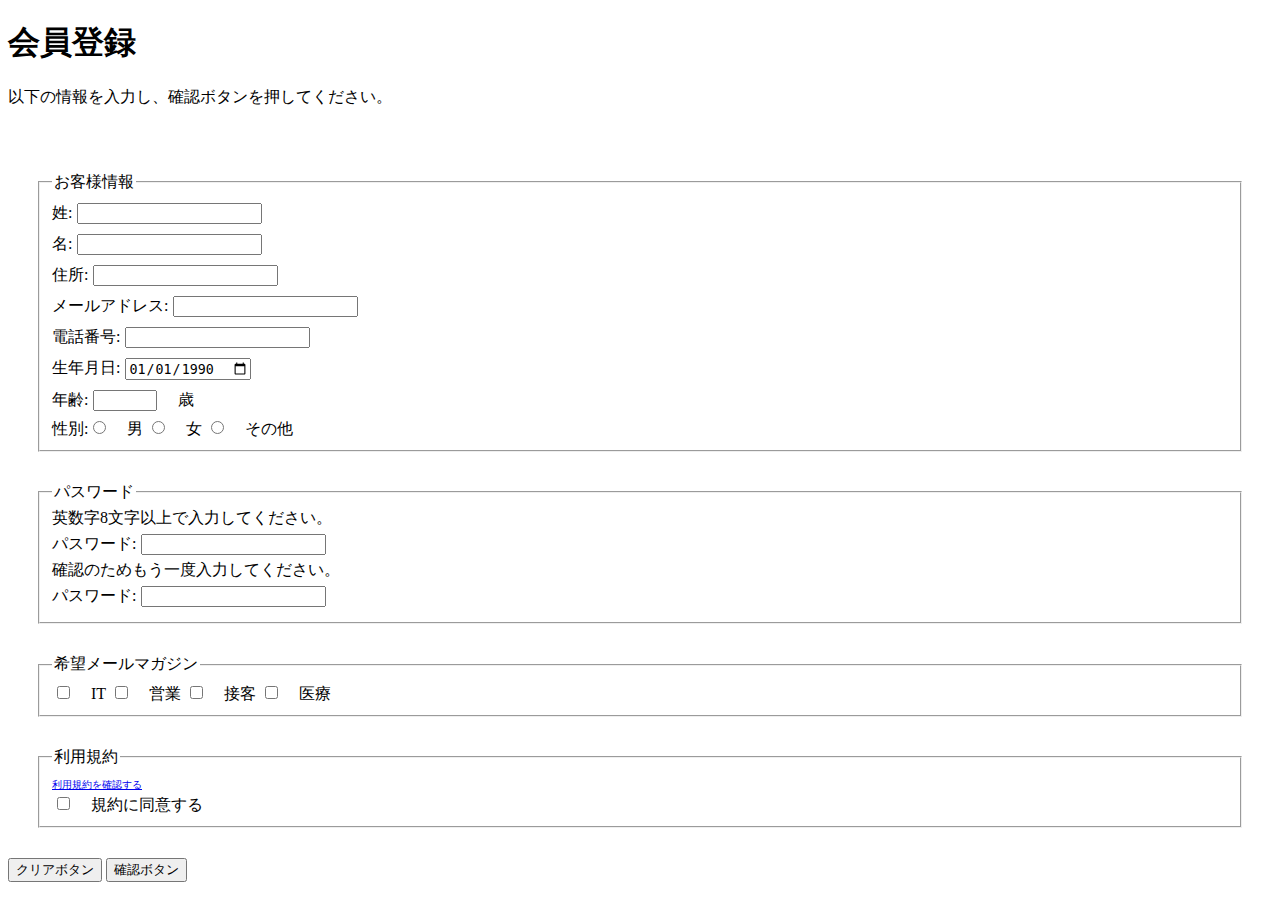
==== from/form.html @ 33ba7317 "フォームの課題提出" ====
<!DOCTYPE html>
<html lang="en">
<head>
    <meta charset="UTF-8">
    <meta name="viewport" content="width=device-width, initial-scale=1.0">
    <title>入力フォーム</title>
    <link rel="stylesheet" href="form-style.css">
</head>
<body>
    <h1>会員登録</h1>
    <p>以下の情報を入力し、確認ボタンを押してください。</p><br>
    <form action="#" method="post">
        <fieldset><legend>お客様情報</legend>
            姓:<input type="text" name="last_name"><br>
            名:<input type="text" name="first_name"><br>
            住所:<input type="text" name="address"><br>
            メールアドレス:<input type="email"  name="email"><br>
            電話番号:<input type="tel" name="tel"><br>
            生年月日:<input type="date" name="birthday" value="1990-01-01"><br>
            年齢:<input type="number" name="age" min="0" max="150">　歳<br>
            性別:<label><input type="radio"  name="gender" value="0">　男</label>
            <label><input type="radio"  name="gender" value="1">　女</label>
            <label><input type="radio"  name="gender" value="2">　その他</label>                               
        </fieldset>
        <fieldset><legend>パスワード</legend>
            英数字8文字以上で入力してください。<br>
            パスワード:<input type="password" name="password"><br>
            確認のためもう一度入力してください。<br>
            パスワード:<input type="password" name="password_confirm"><br>
       </fieldset>
       <fieldset><legend>希望メールマガジン</legend>
        <label><input type="checkbox" name="magazine" value="1">　IT</label>
        <label><input type="checkbox" name="magazine" value="2">　営業</label>
        <label><input type="checkbox" name="magazine" value="3">　接客</label>
        <label><input type="checkbox" name="magazine" value="4">　医療</label><br>
       </fieldset>
       <fieldset><legend>利用規約</legend>
        <a href="terms.html" target="_blank"><font size="0.7">利用規約を確認する</font></a><br>
        <label><input type="checkbox" name="terms" value="agree">　規約に同意する</label>
       </fieldset>
       <button type="reset">クリアボタン</button>
       <button type="submit">確認ボタン</button>
    </form>
    
</body>
</html>
---- from/form-style.css ----
fieldset{
    margin: 30px;
}

input{
    margin: 5px;
}
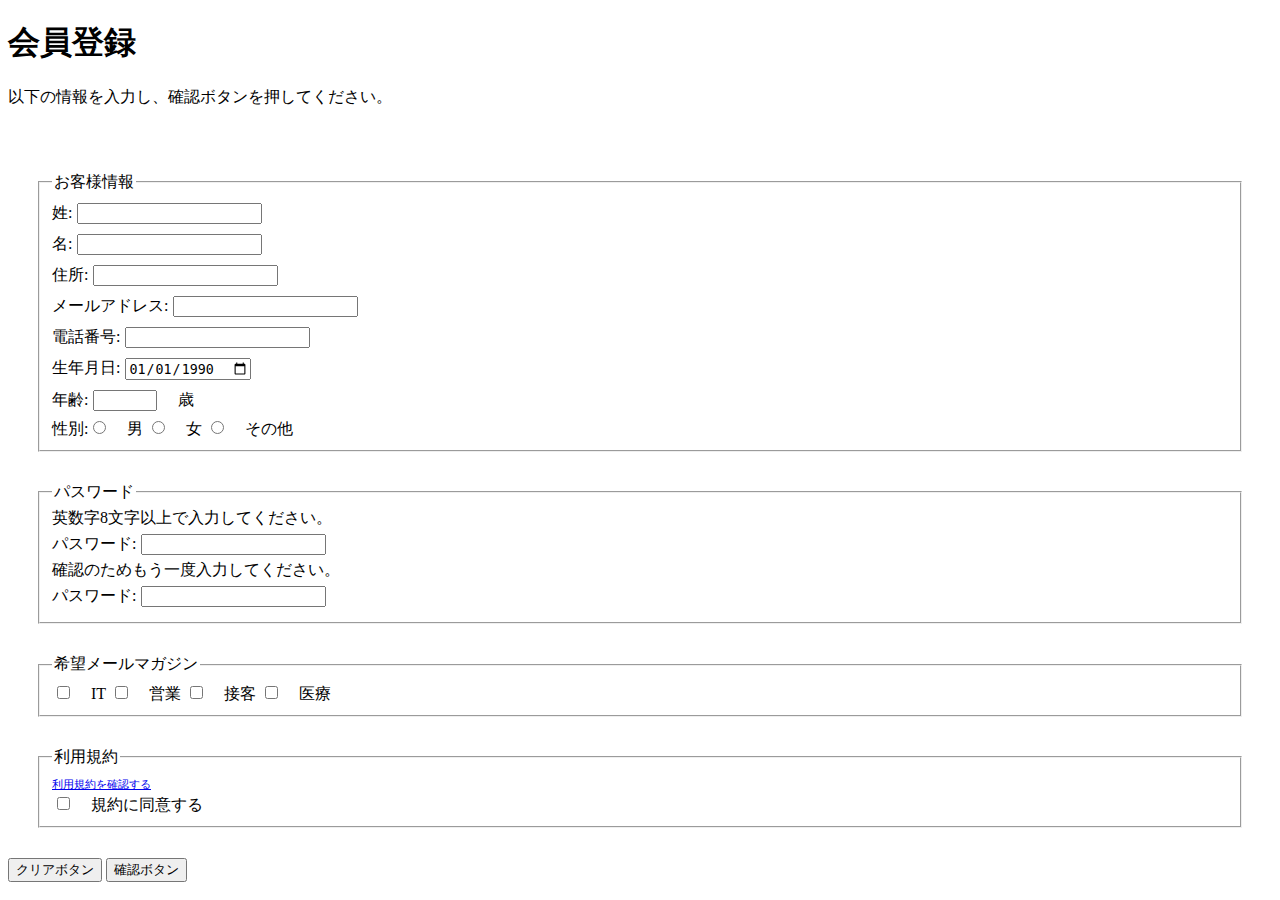
==== commit 876236e3: "課題提出from" ====
--- a/from/form.html
+++ b/from/form.html
@@ -35,7 +35,7 @@
         <label><input type="checkbox" name="magazine" value="4">　医療</label><br>
        </fieldset>
        <fieldset><legend>利用規約</legend>
-        <a href="terms.html" target="_blank"><font size="0.7">利用規約を確認する</font></a><br>
+        <a href="terms.html" target="_blank">利用規約を確認する</a><br>
         <label><input type="checkbox" name="terms" value="agree">　規約に同意する</label>
        </fieldset>
        <button type="reset">クリアボタン</button>
--- a/from/form-style.css
+++ b/from/form-style.css
@@ -4,4 +4,8 @@
 
 input{
     margin: 5px;
+}
+
+a{
+    font-size: 0.7rem;
 }